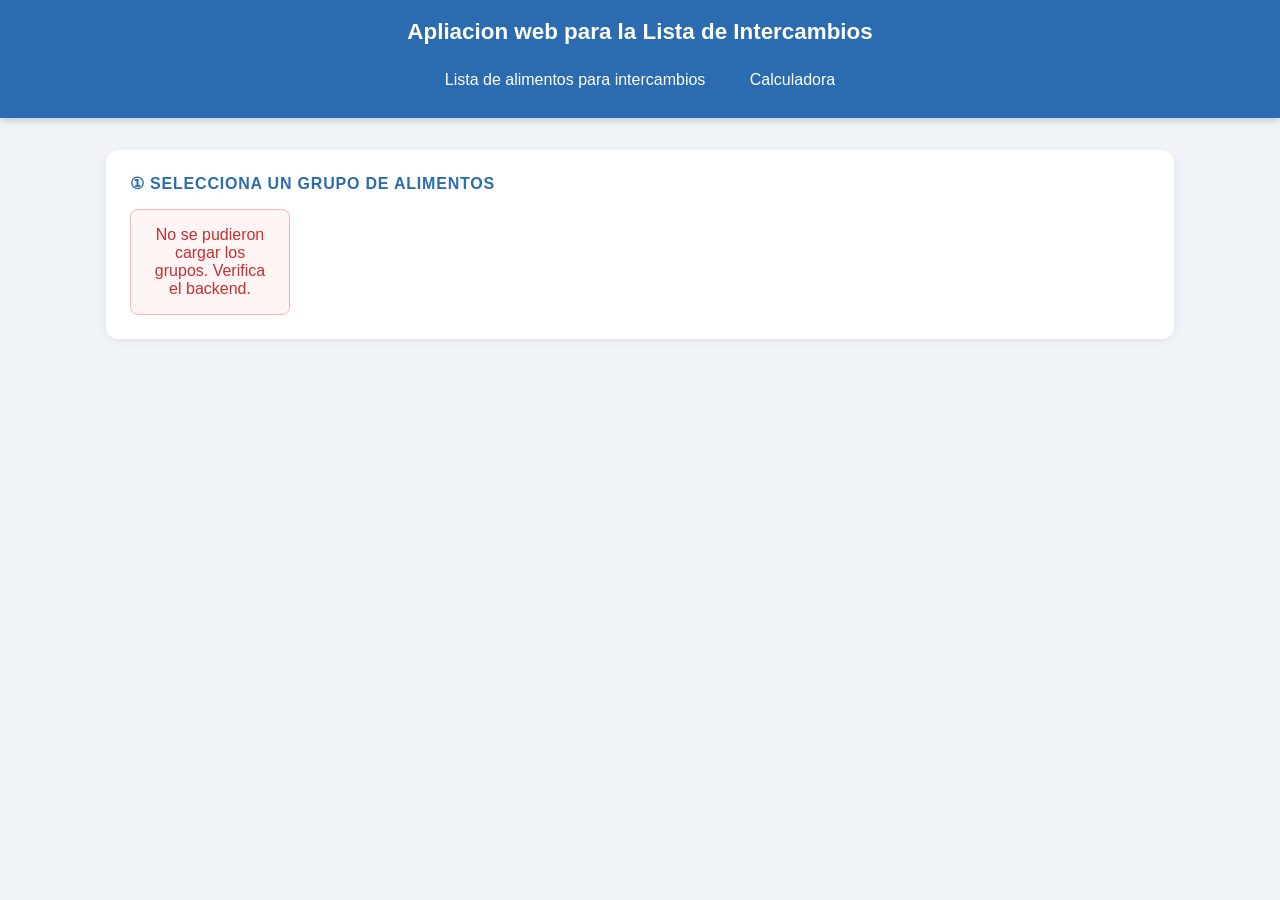
==== page/index.html @ 42b4c9c4 "Ordenamos los archivos por modulos css page js" ====
<!DOCTYPE html>
<html lang="es">
<head>
    <meta charset="UTF-8">
    <meta name="viewport" content="width=device-width, initial-scale=1.0">
    <title>Lista de Intercambios - UdeA</title>
    <link rel="stylesheet" href="/css/styles.css">
</head>
<body>
<header>
        <h1>Apliacion web para la Lista de Intercambios</h1>
        <nav >
            <li >
                <a id="navegacion1" href="/page/index.html">Lista de alimentos para intercambios</a>
                <a id="navegacion1" href="/page/calculadora.html">Calculadora</a>
            </li>
        </nav>
        
</header>

<main class="container">
    <div class="card">
        <h2>① Selecciona un grupo de alimentos</h2>
        <div class="grupos-grid" id="grupos-container">
            <div class="loading">Cargando grupos...</div>
        </div>
    </div>

    <section id="seccion-subgrupos">
        <div class="card">
            <h2>② Selecciona un subgrupo</h2>
            <div class="subgrupos-list" id="subgrupos-container"></div>
        </div>
    </section>

    <section id="seccion-alimentos">
        <div class="card">
            <h2>③ Selecciona un alimento</h2>
            <div class="alimentos-grid" id="alimentos-container"></div>
        </div>
    </section>

    <section id="seccion-intercambios">
        <div class="card">
            <h2>④ Intercambios posibles</h2>
            <div id="seleccionado-container"></div>
            <div class="intercambios-grid" id="intercambios-container"></div>
        </div>
    </section>
</main>

<script src="/js/app.js" defer></script>
</body>
</html>
---- css/styles.css ----
* {
    margin: 0;
    padding: 0;
    box-sizing: border-box;
}

:root {
    --color-bg: #f0f4f8;
    --color-text: #2d3748;
    --color-primary: #2b6cb0;
    --color-primary-light: #ebf8ff;
    --color-border: #e2e8f0;
    --color-muted: #718096;
    --shadow-sm: 0 2px 8px rgba(0, 0, 0, 0.08);
    --radius-md: 8px;
}

body {
    font-family: 'Segoe UI', sans-serif;
    background: var(--color-bg);
    color: var(--color-text);
}

header {
    background: var(--color-primary);
    color: white;
    padding: 1.2rem 2rem;
    display: flex;
    align-items: center;
    justify-content: center;
    flex-direction: column;
    gap: 1rem;
    box-shadow: 0 2px 8px rgba(0, 0, 0, 0.2);
}
#navegacion1 {
    display: inline-block; /* Permite que tome márgenes y transformaciones */
    text-decoration: none;
    color: #ffffff;
    padding: 10px 20px;
    /* LA CLAVE: Hace que la animación sea fluida */
    transition: all 0.3s ease; 
    
}
#navegacion1:hover {
    color: #402ea5;           /* Cambia el color del texto */
    background-color: #ece2e2; /* Cambia el fondo */
    transform: translateY(-3px); /* Lo sube un poquito (efecto flotante) */
    box-shadow: 0 4px 8px rgba(0,0,0,0.1); /* Agrega una sombrita */
    border-radius: 4em;
    
}
li{
    list-style-type: none

}

header h1 {
    font-size: 1.4rem;
    font-weight: 600;
}

header p {
    font-size: 0.85rem;
    opacity: 0.85;
}

.container {
    max-width: 1100px;
    margin: 2rem auto;
    padding: 0 1rem;
}

.card {
    background: white;
    border-radius: 12px;
    padding: 1.5rem;
    box-shadow: var(--shadow-sm);
    margin-bottom: 1.5rem;
}

.card h2 {
    font-size: 1rem;
    color: var(--color-primary);
    margin-bottom: 1rem;
    text-transform: uppercase;
    letter-spacing: 0.05em;
}

.grupos-grid,
.alimentos-grid,
.intercambios-grid {
    display: grid;
    gap: 0.75rem;
}

.grupos-grid {
    grid-template-columns: repeat(auto-fill, minmax(160px, 1fr));
}

.alimentos-grid {
    grid-template-columns: repeat(auto-fill, minmax(200px, 1fr));
}

.intercambios-grid {
    grid-template-columns: repeat(auto-fill, minmax(280px, 1fr));
    gap: 1rem;
}

.subgrupos-list {
    display: flex;
    flex-direction: column;
    gap: 0.5rem;
}

.grupo-btn,
.subgrupo-btn,
.alimento-card,
.intercambio-card {
    border-radius: var(--radius-md);
    cursor: pointer;
    transition: all 0.2s;
}

.grupo-btn {
    background: var(--color-primary-light);
    border: 2px solid #bee3f8;
    padding: 0.75rem;
    font-size: 0.9rem;
    color: var(--color-primary);
    font-weight: 500;
    text-align: center;
}


.grupo-btn:focus-visible,
.subgrupo-btn:focus-visible,
.alimento-card:focus-visible {
    outline: 3px solid #90cdf4;
    outline-offset: 2px;
}

.grupo-btn:hover,
.grupo-btn.activo {
    background: var(--color-primary);
    color: white;
    border-color: var(--color-primary);
}

.subgrupo-btn {
    background: #f7fafc;
    border: 1px solid var(--color-border);
    padding: 0.75rem 1rem;
    font-size: 0.9rem;
    text-align: left;
    display: flex;
    justify-content: space-between;
    align-items: center;
}

.subgrupo-btn:hover,
.subgrupo-btn.activo {
    background: var(--color-primary-light);
    border-color: var(--color-primary);
    color: var(--color-primary);
}

.badge {
    background: var(--color-primary);
    color: white;
    border-radius: 20px;
    padding: 0.2rem 0.6rem;
    font-size: 0.75rem;
}

.alimento-card,
.intercambio-card {
    background: #f7fafc;
    border: 1px solid var(--color-border);
    padding: 0.75rem;
}

.alimento-card:hover,
.alimento-card.activo {
    background: var(--color-primary);
    color: white;
    border-color: var(--color-primary);
}

.intercambio-card:hover {
    border-color: var(--color-primary);
    box-shadow: 0 2px 8px rgba(43, 108, 176, 0.15);
}

.nombre {
    font-weight: 600;
    font-size: 0.9rem;
}

.porcion {
    font-size: 0.8rem;
    color: var(--color-muted);
    margin-top: 0.3rem;
}

.alimento-card .porcion,
.intercambio-card .porcion {
    margin-bottom: 0.75rem;
}

.nutrientes {
    display: grid;
    grid-template-columns: repeat(3, 1fr);
    gap: 0.4rem;
}

.nutriente {
    background: white;
    border-radius: 6px;
    padding: 0.4rem;
    text-align: center;
    border: 1px solid var(--color-border);
}

.valor {
    font-weight: 700;
    font-size: 0.95rem;
    color: var(--color-primary);
}

.label {
    font-size: 0.7rem;
    color: var(--color-muted);
}

.kcal-badge {
    display: inline-block;
    background: #c6f6d5;
    color: #276749;
    border-radius: 20px;
    padding: 0.2rem 0.7rem;
    font-size: 0.8rem;
    font-weight: 600;
    margin-bottom: 0.5rem;
}

.seleccionado-info {
    background: var(--color-primary-light);
    border: 2px solid var(--color-primary);
    border-radius: 10px;
    padding: 1rem;
    margin-bottom: 1rem;
    display: flex;
    justify-content: space-between;
    align-items: center;
}

.seleccionado-info .nombre {
    color: var(--color-primary);
}

.meta-count {
    color: var(--color-muted);
    font-size: 0.85rem;
}

.empty,
.loading {
    text-align: center;
    padding: 1rem;
}

.empty {
    color: #a0aec0;
    font-size: 0.95rem;
}

.loading {
    color: #4299e1;
}

.error {
    text-align: center;
    color: #c53030;
    padding: 1rem;
    background: #fff5f5;
    border: 1px solid #feb2b2;
    border-radius: var(--radius-md);
}

section {
    display: none;
}

section.visible {
    display: block;
}
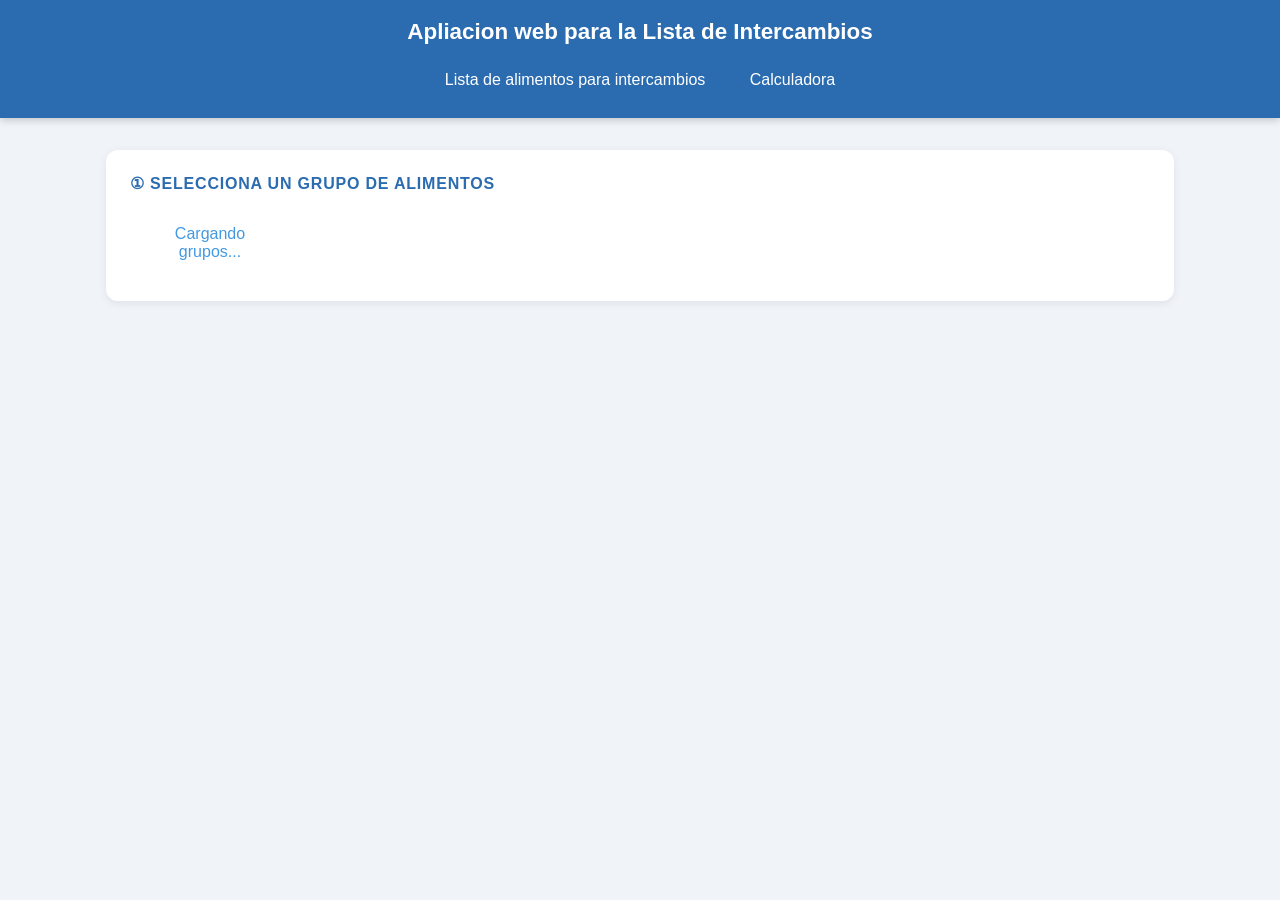
==== commit 595817c2: "correcion envio de datos calculadora" ====
--- a/page/index.html
+++ b/page/index.html
@@ -49,6 +49,6 @@
     </section>
 </main>
 
-<script src="/js/app.js" defer></script>
+<script src="js/app.js" defer></script>
 </body>
 </html>
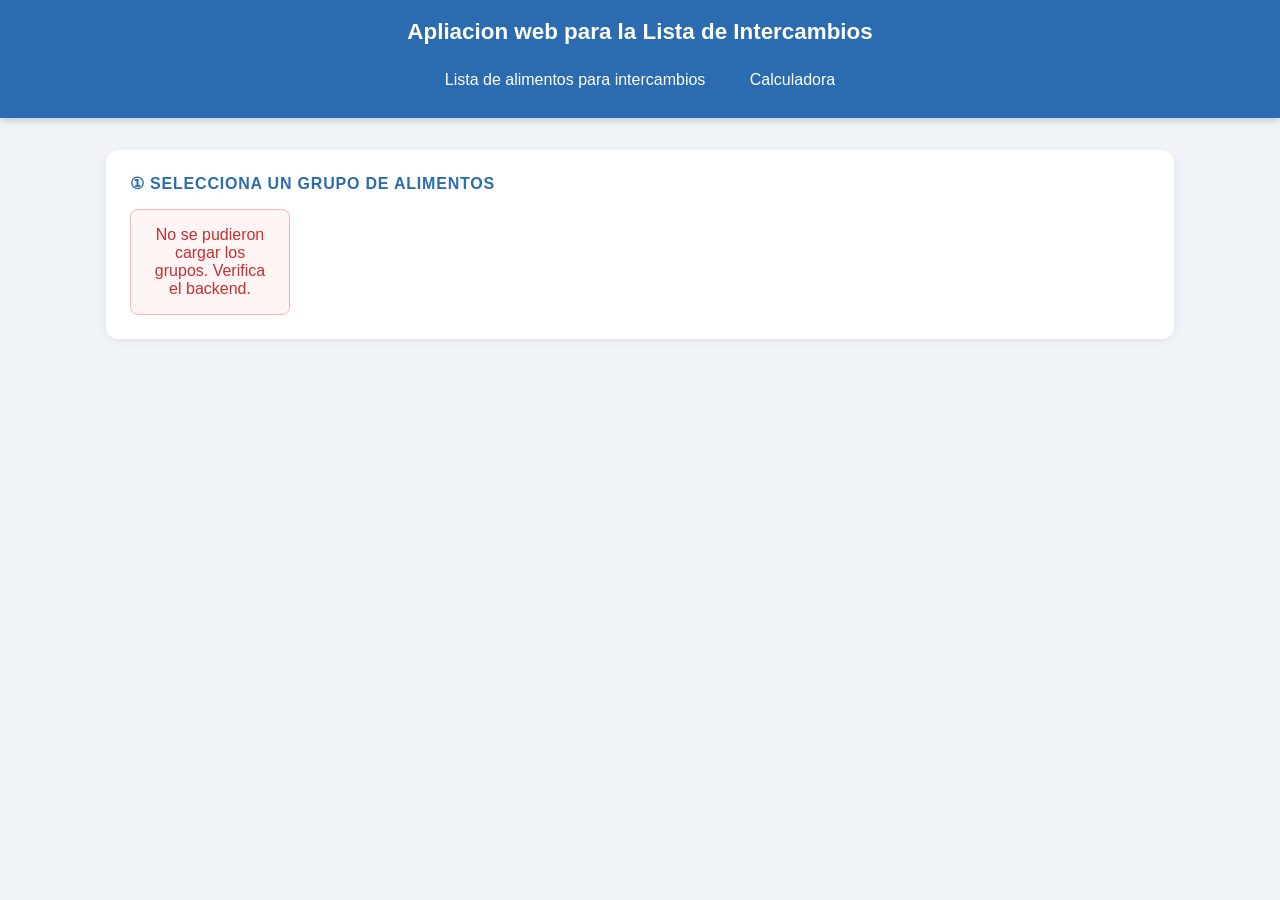
==== commit 93df663c: "calculadora menu regresar" ====
--- a/page/index.html
+++ b/page/index.html
@@ -3,7 +3,7 @@
 <head>
     <meta charset="UTF-8">
     <meta name="viewport" content="width=device-width, initial-scale=1.0">
-    <title>Lista de Intercambios - UdeA</title>
+    <title>Lista de Intercambios</title>
     <link rel="stylesheet" href="/css/styles.css">
 </head>
 <body>
@@ -49,6 +49,6 @@
     </section>
 </main>
 
-<script src="js/app.js" defer></script>
+<script src="/js/app.js"></script>
 </body>
 </html>
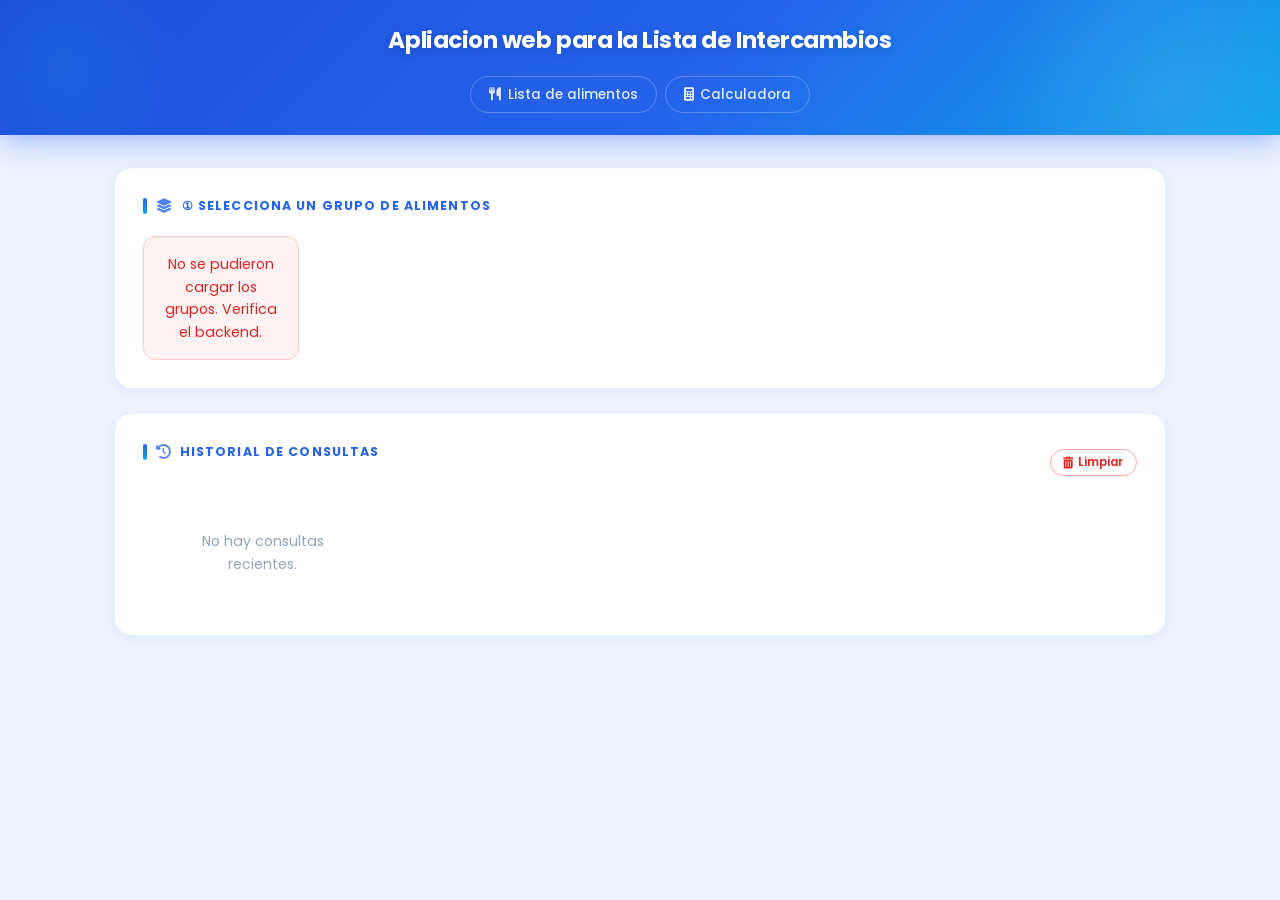
==== commit a34ad3ce: "rediseño UI: historial, animaciones y framework Poppins + Font Awesome - Agrega historial persistent" ====
--- a/page/index.html
+++ b/page/index.html
@@ -4,6 +4,10 @@
     <meta charset="UTF-8">
     <meta name="viewport" content="width=device-width, initial-scale=1.0">
     <title>Lista de Intercambios</title>
+    <link rel="preconnect" href="https://fonts.googleapis.com">
+    <link rel="preconnect" href="https://fonts.gstatic.com" crossorigin>
+    <link href="https://fonts.googleapis.com/css2?family=Poppins:wght@400;500;600;700&display=swap" rel="stylesheet">
+    <link rel="stylesheet" href="https://cdnjs.cloudflare.com/ajax/libs/font-awesome/6.5.1/css/all.min.css">
     <link rel="stylesheet" href="/css/styles.css">
 </head>
 <body>
@@ -11,8 +15,8 @@
         <h1>Apliacion web para la Lista de Intercambios</h1>
         <nav >
             <li >
-                <a id="navegacion1" href="/page/index.html">Lista de alimentos para intercambios</a>
-                <a id="navegacion1" href="/page/calculadora.html">Calculadora</a>
+                <a id="navegacion1" href="/page/index.html"><i class="fas fa-utensils"></i> Lista de alimentos</a>
+                <a id="navegacion1" href="/page/calculadora.html"><i class="fas fa-calculator"></i> Calculadora</a>
             </li>
         </nav>
         
@@ -20,7 +24,7 @@
 
 <main class="container">
     <div class="card">
-        <h2>① Selecciona un grupo de alimentos</h2>
+        <h2><i class="fas fa-layer-group"></i> ① Selecciona un grupo de alimentos</h2>
         <div class="grupos-grid" id="grupos-container">
             <div class="loading">Cargando grupos...</div>
         </div>
@@ -28,27 +32,40 @@
 
     <section id="seccion-subgrupos">
         <div class="card">
-            <h2>② Selecciona un subgrupo</h2>
+            <h2><i class="fas fa-list-ul"></i> ② Selecciona un subgrupo</h2>
             <div class="subgrupos-list" id="subgrupos-container"></div>
         </div>
     </section>
 
     <section id="seccion-alimentos">
         <div class="card">
-            <h2>③ Selecciona un alimento</h2>
+            <h2><i class="fas fa-apple-whole"></i> ③ Selecciona un alimento</h2>
             <div class="alimentos-grid" id="alimentos-container"></div>
         </div>
     </section>
 
     <section id="seccion-intercambios">
         <div class="card">
-            <h2>④ Intercambios posibles</h2>
+            <h2><i class="fas fa-right-left"></i> ④ Intercambios posibles</h2>
             <div id="seleccionado-container"></div>
             <div class="intercambios-grid" id="intercambios-container"></div>
         </div>
     </section>
+
+    <div id="seccion-historial">
+        <div class="card">
+            <div class="historial-header">
+                <h2><i class="fas fa-clock-rotate-left"></i> Historial de consultas</h2>
+                <button id="btn-limpiar-historial" type="button" class="btn-limpiar"><i class="fas fa-trash-can"></i> Limpiar</button>
+            </div>
+            <div class="historial-grid" id="historial-container">
+                <div class="empty">No hay consultas recientes.</div>
+            </div>
+        </div>
+    </div>
 </main>
 
+<script src="/js/historial.js"></script>
 <script src="/js/app.js"></script>
 </body>
 </html>
--- a/css/styles.css
+++ b/css/styles.css
@@ -1,4 +1,3 @@
-
 * {
     margin: 0;
     padding: 0;
@@ -6,103 +5,178 @@
 }
 
 :root {
-    --color-bg: #f0f4f8;
-    --color-text: #2d3748;
-    --color-primary: #2b6cb0;
-    --color-primary-light: #ebf8ff;
+    --color-bg: #eef2ff;
+    --color-text: #1e293b;
+    --color-primary: #2563eb;
+    --color-primary-dark: #1d4ed8;
+    --color-primary-light: #dbeafe;
+    --color-accent: #0ea5e9;
     --color-border: #e2e8f0;
-    --color-muted: #718096;
-    --shadow-sm: 0 2px 8px rgba(0, 0, 0, 0.08);
-    --radius-md: 8px;
+    --color-muted: #64748b;
+    --shadow-sm: 0 2px 10px rgba(37, 99, 235, 0.08);
+    --shadow-md: 0 6px 24px rgba(37, 99, 235, 0.15);
+    --shadow-lg: 0 12px 40px rgba(37, 99, 235, 0.22);
+    --radius-md: 12px;
+    --radius-lg: 18px;
+    --transition: all 0.3s cubic-bezier(0.4, 0, 0.2, 1);
 }
 
 body {
-    font-family: 'Segoe UI', sans-serif;
+    font-family: 'Poppins', 'Segoe UI', sans-serif;
     background: var(--color-bg);
     color: var(--color-text);
-}
-
+    line-height: 1.6;
+}
+
+/* ===== HEADER ===== */
 header {
-    background: var(--color-primary);
-    color: white;
-    padding: 1.2rem 2rem;
+    background: linear-gradient(135deg, #1d4ed8 0%, #2563eb 55%, #0ea5e9 100%);
+    color: white;
+    padding: 1.4rem 2rem;
     display: flex;
     align-items: center;
     justify-content: center;
     flex-direction: column;
     gap: 1rem;
-    box-shadow: 0 2px 8px rgba(0, 0, 0, 0.2);
-}
+    box-shadow: 0 4px 28px rgba(37, 99, 235, 0.45);
+    position: relative;
+    overflow: hidden;
+}
+
+header::before {
+    content: '';
+    position: absolute;
+    top: -60%;
+    right: -5%;
+    width: 350px;
+    height: 350px;
+    background: radial-gradient(circle, rgba(255,255,255,0.09) 0%, transparent 70%);
+    pointer-events: none;
+    animation: floatGlow 6s ease-in-out infinite;
+}
+
+header::after {
+    content: '';
+    position: absolute;
+    bottom: -40%;
+    left: -5%;
+    width: 250px;
+    height: 250px;
+    background: radial-gradient(circle, rgba(14,165,233,0.15) 0%, transparent 70%);
+    pointer-events: none;
+    animation: floatGlow 6s ease-in-out infinite reverse;
+}
+
+@keyframes floatGlow {
+    0%, 100% { transform: translate(0, 0) scale(1); }
+    50%       { transform: translate(2%, 4%) scale(1.05); }
+}
+
+header h1 {
+    font-size: 1.45rem;
+    font-weight: 700;
+    letter-spacing: -0.02em;
+    position: relative;
+    z-index: 1;
+    text-shadow: 0 2px 8px rgba(0,0,0,0.15);
+}
+
+nav li {
+    list-style: none;
+    display: flex;
+    gap: 0.5rem;
+    flex-wrap: wrap;
+    justify-content: center;
+    position: relative;
+    z-index: 1;
+}
+
 #navegacion1 {
-    display: inline-block; /* Permite que tome márgenes y transformaciones */
+    display: inline-flex;
+    align-items: center;
+    gap: 0.4rem;
     text-decoration: none;
-    color: #ffffff;
-    padding: 10px 20px;
-    /* LA CLAVE: Hace que la animación sea fluida */
-    transition: all 0.3s ease; 
-    
-}
+    color: rgba(255, 255, 255, 0.88);
+    padding: 7px 18px;
+    transition: var(--transition);
+    border-radius: 50px;
+    font-size: 0.84rem;
+    font-weight: 500;
+    border: 1px solid rgba(255, 255, 255, 0.25);
+}
+
 #navegacion1:hover {
-    color: #402ea5;           /* Cambia el color del texto */
-    background-color: #ece2e2; /* Cambia el fondo */
-    transform: translateY(-3px); /* Lo sube un poquito (efecto flotante) */
-    box-shadow: 0 4px 8px rgba(0,0,0,0.1); /* Agrega una sombrita */
-    border-radius: 4em;
-    
-}
-li{
-    list-style-type: none
-
-}
-
-header h1 {
-    font-size: 1.4rem;
-    font-weight: 600;
-}
-
-header p {
-    font-size: 0.85rem;
-    opacity: 0.85;
-}
-
+    background: rgba(255, 255, 255, 0.2);
+    color: white;
+    transform: translateY(-2px);
+    box-shadow: 0 4px 14px rgba(0,0,0,0.18);
+    border-color: rgba(255, 255, 255, 0.45);
+}
+
+/* ===== LAYOUT ===== */
 .container {
     max-width: 1100px;
     margin: 2rem auto;
-    padding: 0 1rem;
-}
-
+    padding: 0 1.5rem;
+}
+
+/* ===== CARDS ===== */
 .card {
     background: white;
-    border-radius: 12px;
-    padding: 1.5rem;
+    border-radius: var(--radius-lg);
+    padding: 1.75rem;
     box-shadow: var(--shadow-sm);
     margin-bottom: 1.5rem;
+    border: 1px solid rgba(219, 234, 254, 0.7);
+    transition: var(--transition);
+}
+
+.card:hover {
+    box-shadow: var(--shadow-md);
 }
 
 .card h2 {
-    font-size: 1rem;
+    font-size: 0.78rem;
     color: var(--color-primary);
-    margin-bottom: 1rem;
+    margin-bottom: 1.25rem;
     text-transform: uppercase;
-    letter-spacing: 0.05em;
-}
-
-.grupos-grid,
-.alimentos-grid,
+    letter-spacing: 0.09em;
+    font-weight: 700;
+    display: flex;
+    align-items: center;
+    gap: 0.55rem;
+}
+
+.card h2::before {
+    content: '';
+    display: block;
+    width: 4px;
+    height: 16px;
+    background: linear-gradient(to bottom, var(--color-primary), var(--color-accent));
+    border-radius: 2px;
+    flex-shrink: 0;
+}
+
+.card h2 i {
+    font-size: 0.9rem;
+    opacity: 0.8;
+}
+
+/* ===== GRIDS ===== */
+.grupos-grid {
+    display: grid;
+    grid-template-columns: repeat(auto-fill, minmax(155px, 1fr));
+    gap: 0.75rem;
+}
+
+.alimentos-grid {
+    display: grid;
+    grid-template-columns: repeat(auto-fill, minmax(200px, 1fr));
+    gap: 0.75rem;
+}
+
 .intercambios-grid {
     display: grid;
-    gap: 0.75rem;
-}
-
-.grupos-grid {
-    grid-template-columns: repeat(auto-fill, minmax(160px, 1fr));
-}
-
-.alimentos-grid {
-    grid-template-columns: repeat(auto-fill, minmax(200px, 1fr));
-}
-
-.intercambios-grid {
     grid-template-columns: repeat(auto-fill, minmax(280px, 1fr));
     gap: 1rem;
 }
@@ -113,101 +187,205 @@
     gap: 0.5rem;
 }
 
-.grupo-btn,
-.subgrupo-btn,
-.alimento-card,
-.intercambio-card {
+/* ===== ANIMATIONS ===== */
+@keyframes fadeInUp {
+    from { opacity: 0; transform: translateY(16px); }
+    to   { opacity: 1; transform: translateY(0); }
+}
+
+@keyframes fadeIn {
+    from { opacity: 0; }
+    to   { opacity: 1; }
+}
+
+@keyframes pulseRing {
+    0%   { box-shadow: 0 0 0 0   rgba(37, 99, 235, 0.35), var(--shadow-md); }
+    70%  { box-shadow: 0 0 0 8px rgba(37, 99, 235, 0),    var(--shadow-md); }
+    100% { box-shadow: 0 0 0 0   rgba(37, 99, 235, 0),    var(--shadow-md); }
+}
+
+@keyframes spin {
+    to { transform: rotate(360deg); }
+}
+
+/* ===== GRUPO BUTTONS ===== */
+.grupo-btn {
+    background: var(--color-primary-light);
+    border: 2px solid #bfdbfe;
+    padding: 1rem 0.75rem;
+    font-size: 0.84rem;
+    color: var(--color-primary-dark);
+    font-weight: 600;
+    text-align: center;
     border-radius: var(--radius-md);
     cursor: pointer;
-    transition: all 0.2s;
-}
-
-.grupo-btn {
-    background: var(--color-primary-light);
-    border: 2px solid #bee3f8;
-    padding: 0.75rem;
-    font-size: 0.9rem;
-    color: var(--color-primary);
-    font-weight: 500;
-    text-align: center;
-}
-
-
-.grupo-btn:focus-visible,
-.subgrupo-btn:focus-visible,
-.alimento-card:focus-visible {
-    outline: 3px solid #90cdf4;
+    transition: var(--transition);
+    animation: fadeInUp 0.35s ease both;
+    font-family: 'Poppins', sans-serif;
+}
+
+.grupo-btn:hover {
+    background: linear-gradient(135deg, var(--color-primary), var(--color-accent));
+    color: white;
+    border-color: transparent;
+    transform: translateY(-5px);
+    box-shadow: var(--shadow-md);
+}
+
+.grupo-btn.activo {
+    background: linear-gradient(135deg, var(--color-primary), var(--color-accent));
+    color: white;
+    border-color: transparent;
+    transform: translateY(-5px);
+    animation: pulseRing 2s ease-in-out infinite;
+}
+
+.grupo-btn:focus-visible {
+    outline: 3px solid #93c5fd;
     outline-offset: 2px;
 }
 
-.grupo-btn:hover,
-.grupo-btn.activo {
-    background: var(--color-primary);
-    color: white;
-    border-color: var(--color-primary);
-}
-
+/* ===== SUBGRUPO BUTTONS ===== */
 .subgrupo-btn {
-    background: #f7fafc;
+    background: #f8fafc;
     border: 1px solid var(--color-border);
-    padding: 0.75rem 1rem;
-    font-size: 0.9rem;
+    padding: 0.875rem 1.25rem;
+    font-size: 0.875rem;
     text-align: left;
     display: flex;
     justify-content: space-between;
     align-items: center;
+    border-radius: var(--radius-md);
+    cursor: pointer;
+    transition: var(--transition);
+    animation: fadeInUp 0.3s ease both;
+    font-family: 'Poppins', sans-serif;
+}
+
+.subgrupo-btn:focus-visible {
+    outline: 3px solid #93c5fd;
+    outline-offset: 2px;
 }
 
 .subgrupo-btn:hover,
 .subgrupo-btn.activo {
     background: var(--color-primary-light);
-    border-color: var(--color-primary);
-    color: var(--color-primary);
+    border-color: #93c5fd;
+    color: var(--color-primary-dark);
+    transform: translateX(6px);
+    box-shadow: var(--shadow-sm);
 }
 
 .badge {
-    background: var(--color-primary);
+    background: linear-gradient(135deg, var(--color-primary), var(--color-accent));
     color: white;
     border-radius: 20px;
-    padding: 0.2rem 0.6rem;
-    font-size: 0.75rem;
-}
-
-.alimento-card,
+    padding: 0.2rem 0.65rem;
+    font-size: 0.71rem;
+    font-weight: 600;
+    white-space: nowrap;
+    flex-shrink: 0;
+}
+
+/* ===== ALIMENTO CARDS ===== */
+.alimento-card {
+    background: #f8fafc;
+    border: 1px solid var(--color-border);
+    padding: 1rem;
+    border-radius: var(--radius-md);
+    cursor: pointer;
+    transition: var(--transition);
+    animation: fadeInUp 0.3s ease both;
+    position: relative;
+    overflow: hidden;
+}
+
+.alimento-card::after {
+    content: '';
+    position: absolute;
+    bottom: 0;
+    left: 0;
+    right: 0;
+    height: 3px;
+    background: linear-gradient(90deg, var(--color-primary), var(--color-accent));
+    transform: scaleX(0);
+    transform-origin: left;
+    transition: transform 0.3s ease;
+}
+
+.alimento-card:hover::after {
+    transform: scaleX(1);
+}
+
+.alimento-card:focus-visible {
+    outline: 3px solid #93c5fd;
+    outline-offset: 2px;
+}
+
+.alimento-card:hover {
+    background: white;
+    border-color: #93c5fd;
+    box-shadow: var(--shadow-md);
+    transform: translateY(-5px);
+}
+
+.alimento-card.activo {
+    background: linear-gradient(135deg, var(--color-primary), var(--color-accent));
+    color: white;
+    border-color: transparent;
+    box-shadow: var(--shadow-lg);
+    transform: translateY(-5px) scale(1.02);
+}
+
+.alimento-card.activo .porcion { color: rgba(255,255,255,0.8); }
+.alimento-card.activo::after   { display: none; }
+
+/* ===== INTERCAMBIO CARDS ===== */
 .intercambio-card {
-    background: #f7fafc;
+    background: white;
     border: 1px solid var(--color-border);
-    padding: 0.75rem;
-}
-
-.alimento-card:hover,
-.alimento-card.activo {
-    background: var(--color-primary);
-    color: white;
-    border-color: var(--color-primary);
+    padding: 1.25rem;
+    border-radius: var(--radius-md);
+    transition: var(--transition);
+    animation: fadeInUp 0.3s ease both;
+    position: relative;
+    overflow: hidden;
+}
+
+.intercambio-card::before {
+    content: '';
+    position: absolute;
+    top: 0;
+    left: 0;
+    right: 0;
+    height: 3px;
+    background: linear-gradient(90deg, var(--color-primary), var(--color-accent));
 }
 
 .intercambio-card:hover {
-    border-color: var(--color-primary);
-    box-shadow: 0 2px 8px rgba(43, 108, 176, 0.15);
-}
-
+    border-color: #93c5fd;
+    box-shadow: var(--shadow-md);
+    transform: translateY(-5px);
+}
+
+/* ===== TYPOGRAPHY ===== */
 .nombre {
     font-weight: 600;
     font-size: 0.9rem;
 }
 
 .porcion {
-    font-size: 0.8rem;
+    font-size: 0.77rem;
     color: var(--color-muted);
-    margin-top: 0.3rem;
+    margin-top: 0.25rem;
 }
 
 .alimento-card .porcion,
 .intercambio-card .porcion {
-    margin-bottom: 0.75rem;
-}
-
+    margin-bottom: 0.875rem;
+}
+
+/* ===== NUTRIENTS ===== */
 .nutrientes {
     display: grid;
     grid-template-columns: repeat(3, 1fr);
@@ -215,86 +393,216 @@
 }
 
 .nutriente {
-    background: white;
-    border-radius: 6px;
-    padding: 0.4rem;
+    background: #f0f6ff;
+    border-radius: 8px;
+    padding: 0.45rem;
     text-align: center;
-    border: 1px solid var(--color-border);
+    border: 1px solid #dbeafe;
+    transition: var(--transition);
+}
+
+.nutriente:hover {
+    background: var(--color-primary-light);
+    border-color: #93c5fd;
+    transform: scale(1.07);
 }
 
 .valor {
     font-weight: 700;
-    font-size: 0.95rem;
+    font-size: 0.94rem;
     color: var(--color-primary);
 }
 
 .label {
-    font-size: 0.7rem;
+    font-size: 0.67rem;
     color: var(--color-muted);
+    font-weight: 500;
 }
 
 .kcal-badge {
-    display: inline-block;
-    background: #c6f6d5;
-    color: #276749;
+    display: inline-flex;
+    align-items: center;
+    gap: 0.3rem;
+    background: linear-gradient(135deg, #d1fae5, #a7f3d0);
+    color: #065f46;
     border-radius: 20px;
-    padding: 0.2rem 0.7rem;
+    padding: 0.22rem 0.7rem;
+    font-size: 0.78rem;
+    font-weight: 700;
+    margin-bottom: 0.75rem;
+    border: 1px solid #6ee7b7;
+}
+
+/* ===== SELECTED INFO ===== */
+.seleccionado-info {
+    background: linear-gradient(135deg, var(--color-primary-light), #f0f9ff);
+    border: 2px solid #93c5fd;
+    border-radius: var(--radius-md);
+    padding: 1.2rem;
+    margin-bottom: 1.25rem;
+    display: flex;
+    justify-content: space-between;
+    align-items: center;
+    animation: fadeIn 0.4s ease;
+}
+
+.seleccionado-info .nombre { color: var(--color-primary-dark); font-size: 1rem; }
+
+.meta-count {
+    background: linear-gradient(135deg, var(--color-primary), var(--color-accent));
+    color: white;
+    border-radius: 20px;
+    padding: 0.3rem 0.85rem;
     font-size: 0.8rem;
     font-weight: 600;
-    margin-bottom: 0.5rem;
-}
-
-.seleccionado-info {
-    background: var(--color-primary-light);
-    border: 2px solid var(--color-primary);
-    border-radius: 10px;
-    padding: 1rem;
-    margin-bottom: 1rem;
-    display: flex;
-    justify-content: space-between;
-    align-items: center;
-}
-
-.seleccionado-info .nombre {
-    color: var(--color-primary);
-}
-
-.meta-count {
-    color: var(--color-muted);
-    font-size: 0.85rem;
-}
-
+    white-space: nowrap;
+}
+
+/* ===== STATES ===== */
 .empty,
 .loading {
     text-align: center;
-    padding: 1rem;
-}
-
-.empty {
-    color: #a0aec0;
-    font-size: 0.95rem;
-}
+    padding: 2rem;
+    font-size: 0.88rem;
+}
+
+.empty { color: #94a3b8; }
 
 .loading {
-    color: #4299e1;
+    color: var(--color-primary);
+    display: flex;
+    flex-direction: column;
+    align-items: center;
+    gap: 0.75rem;
+    font-size: 0.84rem;
+}
+
+.loading::before {
+    content: '';
+    width: 36px;
+    height: 36px;
+    border: 3px solid var(--color-primary-light);
+    border-top-color: var(--color-primary);
+    border-radius: 50%;
+    animation: spin 0.75s linear infinite;
 }
 
 .error {
     text-align: center;
-    color: #c53030;
+    color: #dc2626;
     padding: 1rem;
-    background: #fff5f5;
-    border: 1px solid #feb2b2;
+    background: #fef2f2;
+    border: 1px solid #fecaca;
     border-radius: var(--radius-md);
-}
-
+    font-size: 0.88rem;
+}
+
+/* ===== SECTIONS ===== */
 section {
     display: none;
 }
 
 section.visible {
     display: block;
-}
-
-
-       +    animation: fadeInUp 0.4s ease;
+}
+
+/* ===== HISTORIAL ===== */
+.historial-header {
+    display: flex;
+    justify-content: space-between;
+    align-items: center;
+    margin-bottom: 1rem;
+}
+
+.btn-limpiar {
+    background: none;
+    border: 1px solid #fca5a5;
+    color: #dc2626;
+    padding: 0.27rem 0.8rem;
+    border-radius: 20px;
+    font-size: 0.74rem;
+    font-weight: 600;
+    cursor: pointer;
+    transition: var(--transition);
+    font-family: 'Poppins', sans-serif;
+    display: inline-flex;
+    align-items: center;
+    gap: 0.3rem;
+}
+
+.btn-limpiar:hover {
+    background: #dc2626;
+    border-color: #dc2626;
+    color: white;
+    transform: scale(1.06);
+}
+
+.historial-grid {
+    display: grid;
+    grid-template-columns: repeat(auto-fill, minmax(200px, 1fr));
+    gap: 0.75rem;
+}
+
+.historial-item {
+    background: linear-gradient(135deg, #f8fafc, #f0f6ff);
+    border: 1px solid #dbeafe;
+    border-radius: var(--radius-md);
+    padding: 0.875rem 0.875rem 0.875rem 1.1rem;
+    position: relative;
+    overflow: hidden;
+    transition: var(--transition);
+    animation: fadeInUp 0.3s ease both;
+}
+
+.historial-item::before {
+    content: '';
+    position: absolute;
+    left: 0;
+    top: 0;
+    bottom: 0;
+    width: 3px;
+    background: linear-gradient(to bottom, var(--color-primary), var(--color-accent));
+    border-radius: 3px 0 0 3px;
+}
+
+.historial-item:hover {
+    box-shadow: var(--shadow-md);
+    transform: translateY(-3px);
+    border-color: #93c5fd;
+    background: white;
+}
+
+.historial-fecha {
+    font-size: 0.69rem;
+    color: var(--color-muted);
+    margin-bottom: 0.3rem;
+    font-weight: 500;
+    display: flex;
+    align-items: center;
+    gap: 0.3rem;
+}
+
+.historial-nombre {
+    font-weight: 600;
+    font-size: 0.88rem;
+    color: var(--color-text);
+}
+
+.historial-detalle {
+    font-size: 0.75rem;
+    color: var(--color-muted);
+    margin-top: 0.2rem;
+}
+
+.historial-badge {
+    display: inline-block;
+    background: linear-gradient(135deg, var(--color-primary-light), #e0f2fe);
+    color: var(--color-primary-dark);
+    border-radius: 12px;
+    padding: 0.12rem 0.55rem;
+    font-size: 0.7rem;
+    font-weight: 700;
+    margin-top: 0.5rem;
+    border: 1px solid #bfdbfe;
+}
